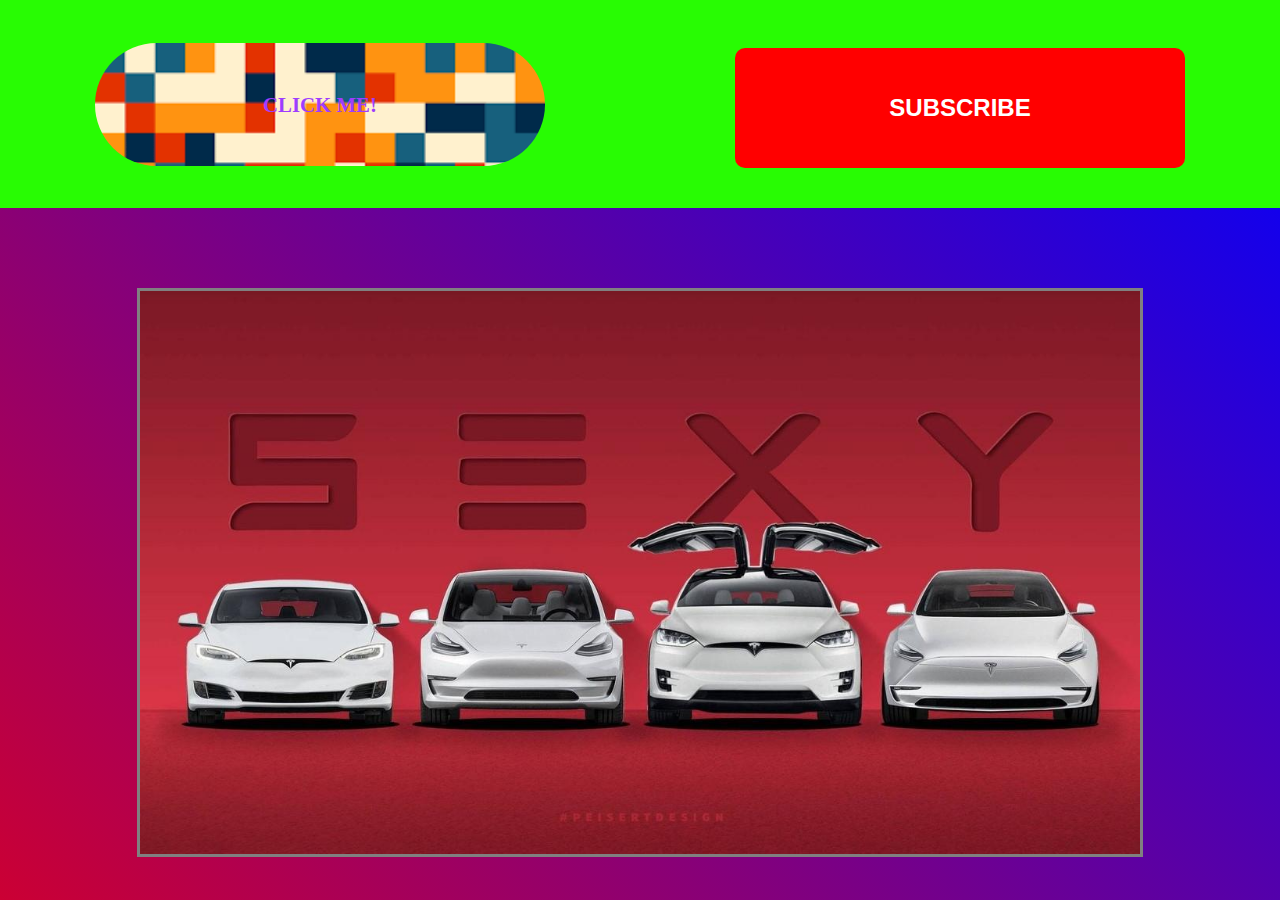
==== Image Slider/index.html @ 3b4e80fa "First commit" ====
<!DOCTYPE html>
<html lang="en">
<head>
    <meta charset="UTF-8">
    <meta name="viewport" content="width=device-width, initial-scale=1.0">
    <link rel="icon" href="assests/images/icon.jpg">
    <link rel="stylesheet" href="assests/css/index.css">
    <title>Image Slider using JS</title>
</head>
<body>
<div class="btn-section">
    <a href="https://www.instagram.com/reggiesupreme122/" class="btn" target="_blank">Click me!</a>
    <a href="https://www.youtube.com/channel/UCoQoFaiBJ3VyNxTsAn2Z5Hg?view_as=subscriber" class="sub-btn" target="_blank">
        SUBSCRIBE
    </a>
</div>
    <img src="assests/images/model-s.jpg" alt="Model-S">
    <img src="assests/images/model-e.jpg" alt="Model-E">
    <img src="assests/images/model-x.jpg" alt="Model-X">
    <img src="assests/images/model-y.jpg" alt="Model-Y">
    <img src="assests/images/roadster-img1.jpg" alt="Tesla Roadster 2020">
    <img src="assests/images/roadster-img2.jpg" alt="Tesla Roadster 2020">
    <img src="assests/images/roadster-img3.jpg" alt="Tesla Roadster 2020">
    <img src="assests/images/s-e-x-y img.jpg" alt="S E X Y image">

    <script src="assests/scripts/index.js"></script>
</body>
</html>
---- Image Slider/assests/css/index.css ----
:root {
  --gradient: linear-gradient(45deg, red, blue) no-repeat;
}
html {
    position: relative;
    background: var(--gradient);
    background-size: 100% 700%;
}
body {
  padding: 0;
  margin: 0;
  background: #28fc03;
  padding-bottom: 2.5em;
}
.btn-section {
  display: flex;
  flex-direction: row;
  justify-content: space-around;
  align-items: center;
}
.btn {
  display: flex;
  align-items: center;
  justify-content: center;
  box-sizing: border-box;
  text-decoration: none;
  padding: 2.5em;
  width: 40%;
  height: 5.9em;
  border-radius: 100px;
  text-transform: uppercase;
  cursor: pointer;
  text-align: center;
  font-size: 1.3rem;
  font-family: copperplate gothic;
  background: url(../images/btn-img.png);
  background-size: cover;
  font-weight: 900;
  color: #9e3dff;
  transition: all .5s ease-in-out;
  margin-top: 2em;
}
.btn:hover {
  box-shadow: 0 0 4.5em black;
  margin-top: 1em;
  background: url(../images/btn-img-hover.jpg);
  background-size: cover;
  color: white;
}
.sub-btn {
  box-sizing: border-box;
  margin-top: 2em;
  text-decoration: none;
  display: flex;
  padding: 2.5em;
  justify-content: center;
  align-items: center;
  width: 40%;
  height: 1em;
  border-radius: 10px;
  text-transform: uppercase;
  cursor: pointer;
  text-align: center;
  font-size: 1.5rem;
  font-family: arial;
  background-color: red;
  background-size: cover;
  font-weight: 600;
  color: white;
  transition: all .5s ease-in-out;
}
img {
  width: 97%;
  border: 3px solid grey;
  margin: 0 auto;
  /* display: none; */
  position: absolute;
  left: 0; right: 0;
}
@media(min-width: 1080px) {
  img {
    width: 1000px;
    margin-top: 120px;    
    margin-bottom: 70px;
  }
  .sub-btn,
  .btn {
    width: 450px;
  }
}
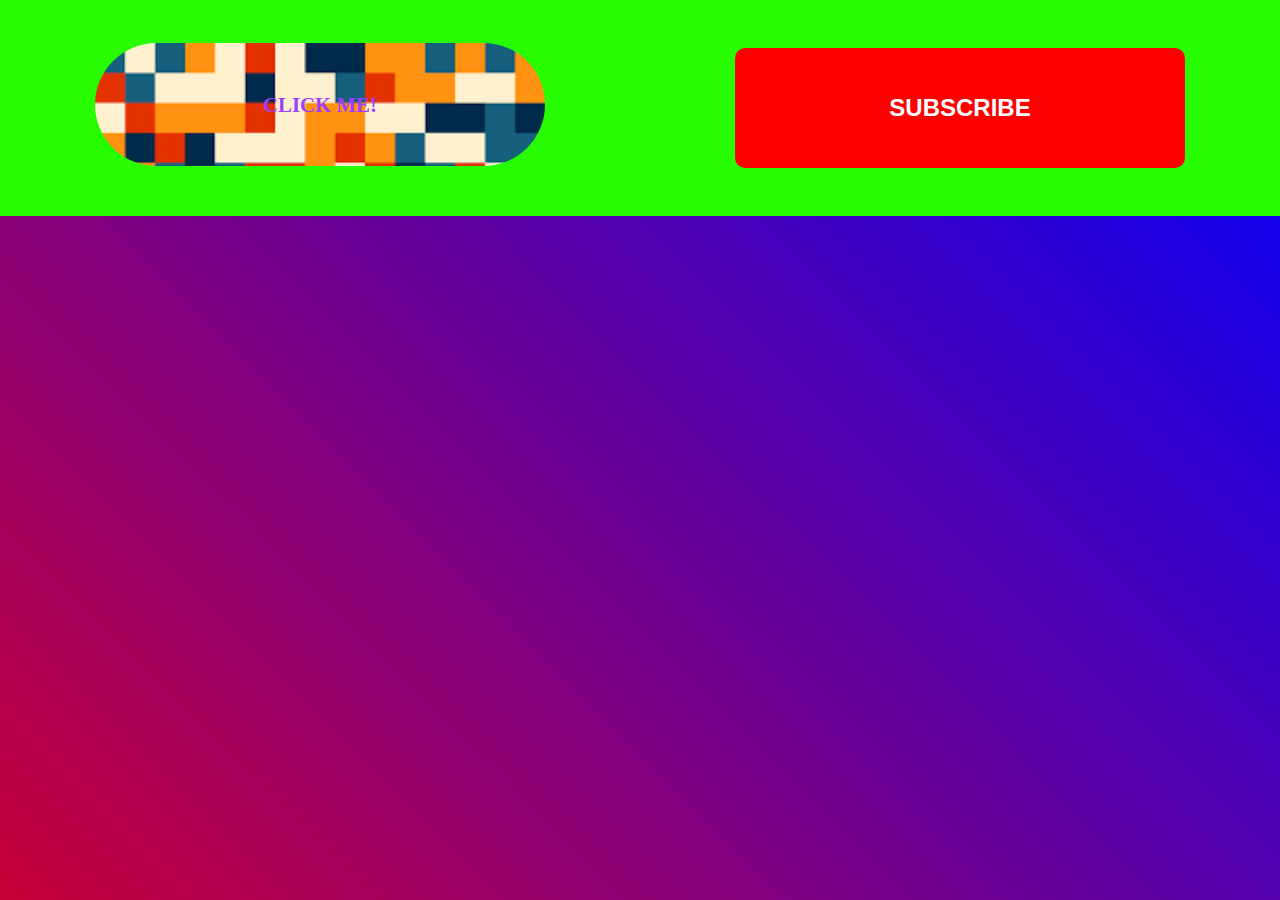
==== commit dcd9a10d: "Making Progress..." ====
--- a/Image Slider/index.html
+++ b/Image Slider/index.html
@@ -14,14 +14,14 @@
         SUBSCRIBE
     </a>
 </div>
-    <img src="assests/images/model-s.jpg" alt="Model-S">
-    <img src="assests/images/model-e.jpg" alt="Model-E">
-    <img src="assests/images/model-x.jpg" alt="Model-X">
-    <img src="assests/images/model-y.jpg" alt="Model-Y">
-    <img src="assests/images/roadster-img1.jpg" alt="Tesla Roadster 2020">
-    <img src="assests/images/roadster-img2.jpg" alt="Tesla Roadster 2020">
-    <img src="assests/images/roadster-img3.jpg" alt="Tesla Roadster 2020">
-    <img src="assests/images/s-e-x-y img.jpg" alt="S E X Y image">
+    <img src="assests/images/model-s.jpg" alt="Model-S" class="image" onmouseover="hoverFunction()" onmouseout="mouseOutFunction()">
+    <img src="assests/images/model-e.jpg" alt="Model-E" class="image" onmouseover="hoverFunction()" onmouseout="mouseOutFunction()">
+    <img src="assests/images/model-x.jpg" alt="Model-X" class="image" onmouseover="hoverFunction()" onmouseout="mouseOutFunction()">
+    <img src="assests/images/model-y.jpg" alt="Model-Y" class="image" onmouseover="hoverFunction()" onmouseout="mouseOutFunction()">
+    <img src="assests/images/roadster-img1.jpg" alt="Tesla Roadster 2020" class="image" onmouseover="hoverFunction()" onmouseout="mouseOutFunction()">
+    <img src="assests/images/roadster-img2.jpg" alt="Tesla Roadster 2020" class="image" onmouseover="hoverFunction()" onmouseout="mouseOutFunction()">
+    <img src="assests/images/roadster-img3.jpg" alt="Tesla Roadster 2020" class="image" onmouseover="hoverFunction()" onmouseout="mouseOutFunction()">
+    <img src="assests/images/s-e-x-y img.jpg" alt="S E X Y image" class="image" onmouseover="hoverFunction()" onmouseout="mouseOutFunction()">
 
     <script src="assests/scripts/index.js"></script>
 </body>
--- a/Image Slider/assests/css/index.css
+++ b/Image Slider/assests/css/index.css
@@ -9,14 +9,14 @@
 body {
   padding: 0;
   margin: 0;
-  background: #28fc03;
-  padding-bottom: 2.5em;
 }
 .btn-section {
+  background: #28fc03;
   display: flex;
   flex-direction: row;
   justify-content: space-around;
   align-items: center;
+  padding-bottom: 3em;
 }
 .btn {
   display: flex;
@@ -24,7 +24,6 @@
   justify-content: center;
   box-sizing: border-box;
   text-decoration: none;
-  padding: 2.5em;
   width: 40%;
   height: 5.9em;
   border-radius: 100px;
@@ -77,6 +76,9 @@
   position: absolute;
   left: 0; right: 0;
 }
+/* img[src="assests/images/model-s.jpg"] {
+  display: block;
+} */
 @media(min-width: 1080px) {
   img {
     width: 1000px;
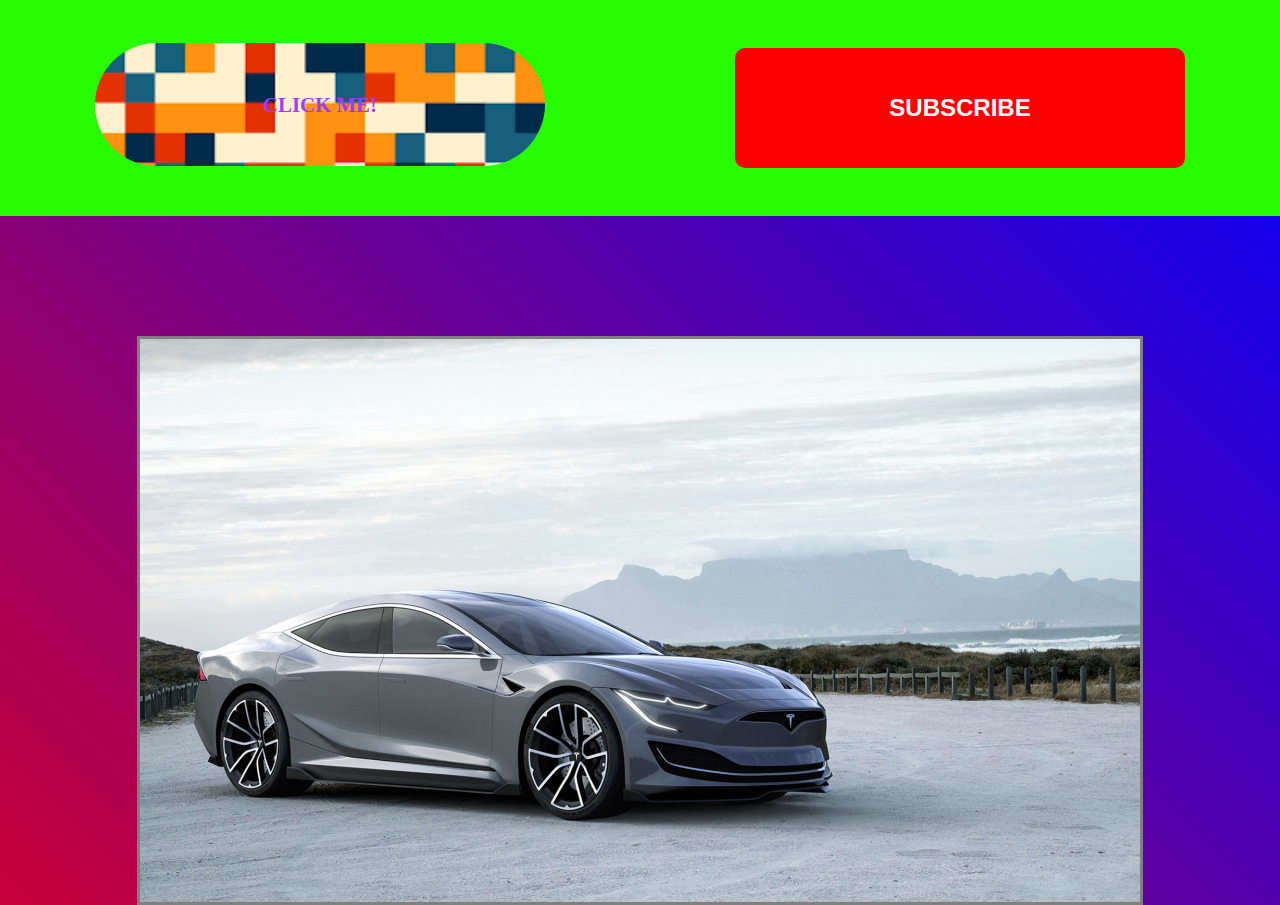
==== commit 246b9988: "Multiple errors to fix" ====
--- a/Image Slider/index.html
+++ b/Image Slider/index.html
@@ -5,6 +5,8 @@
     <meta name="viewport" content="width=device-width, initial-scale=1.0">
     <link rel="icon" href="assests/images/icon.jpg">
     <link rel="stylesheet" href="assests/css/index.css">
+    <link rel="stylesheet" href="assests/css/fontawesome.css">
+    <link rel="stylesheet" href="assests/css/all.css">
     <title>Image Slider using JS</title>
 </head>
 <body>
@@ -14,6 +16,26 @@
         SUBSCRIBE
     </a>
 </div>
+
+    <!-- Arrow Icons from fontawsome.com -->
+    <div class="nav-arrows">
+        <i class="fas fa-5x fa-caret-square-left" id="left-arrow" onclick="prevFunction()"></i>
+        <i class="fas fa-5x fa-caret-square-right" id="right-arrow" onclick="nextFunction()"></i>
+    </div>
+
+    <!-- Slider nav -->
+    <div class="slider-nav">
+        <img src="assests/images/model-s.jpg" alt="Model-S" class="nav-image" id="image1">
+        <img src="assests/images/model-e.jpg" alt="Model-E" class="nav-image" id="image2">
+        <img src="assests/images/model-x.jpg" alt="Model-X" class="nav-image" id="image3">
+        <img src="assests/images/model-y.jpg" alt="Model-Y" class="nav-image" id="image4">
+        <img src="assests/images/roadster-img1.jpg" alt="Tesla Roadster 2020" class="nav-image" id="image5">    
+        <img src="assests/images/roadster-img2.jpg" alt="Tesla Roadster 2020" class="nav-image" id="image6">    
+        <img src="assests/images/roadster-img3.jpg" alt="Tesla Roadster 2020" class="nav-image" id="image7">
+        <img src="assests/images/s-e-x-y img.jpg" alt="S E X Y image" class="nav-image" id="image8">
+    </div>
+
+    <!-- Image Slider -->
     <img src="assests/images/model-s.jpg" alt="Model-S" class="image" onmouseover="hoverFunction()" onmouseout="mouseOutFunction()">
     <img src="assests/images/model-e.jpg" alt="Model-E" class="image" onmouseover="hoverFunction()" onmouseout="mouseOutFunction()">
     <img src="assests/images/model-x.jpg" alt="Model-X" class="image" onmouseover="hoverFunction()" onmouseout="mouseOutFunction()">
